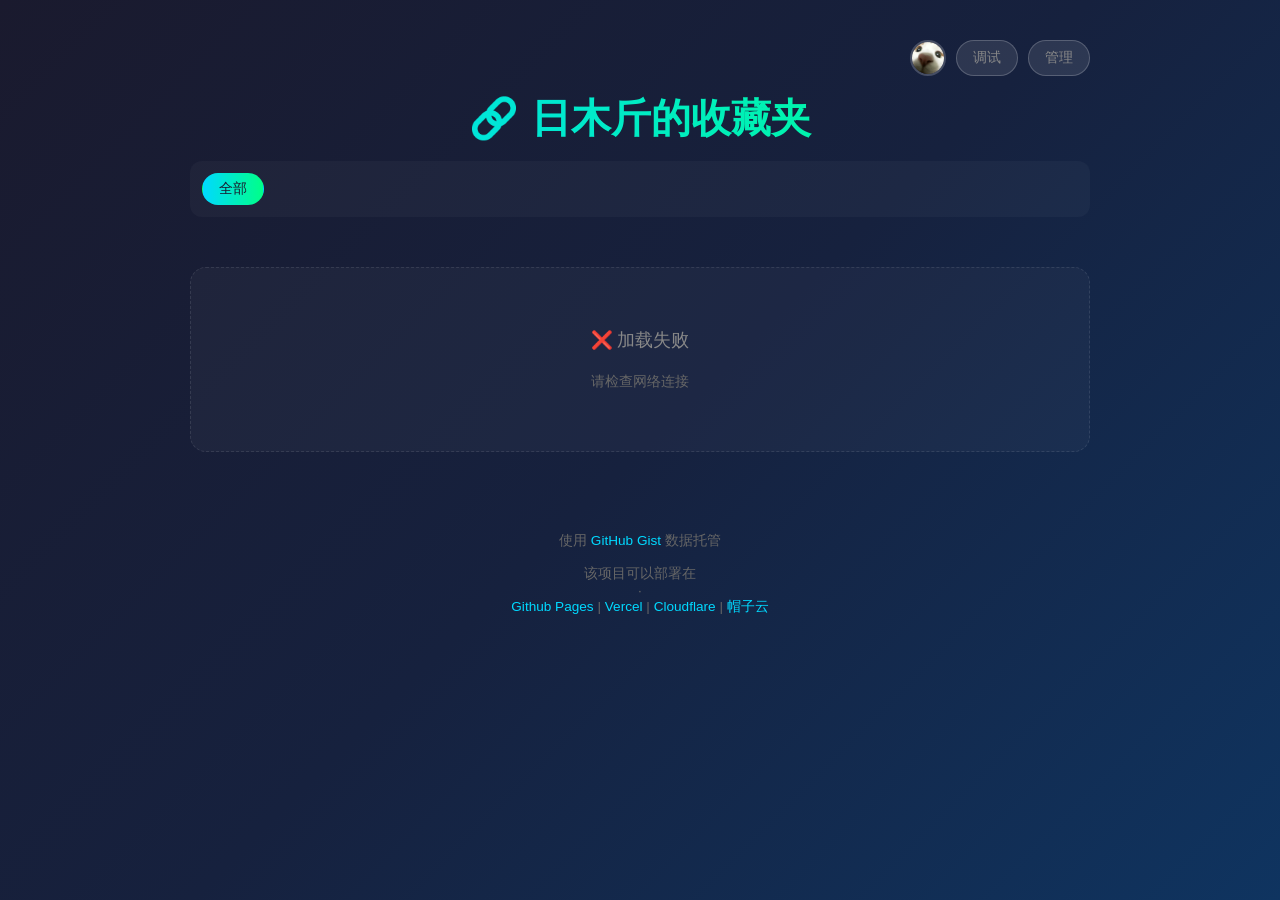
==== ZxyLink/index.html @ 56a96a47 "Add files via upload" ====
<!DOCTYPE html>
<html lang="zh-CN">
<head>
    <meta charset="UTF-8">
    <meta name="viewport" content="width=device-width, initial-scale=1.0">
    <title>日木斤-导航页</title>
    <link rel="stylesheet" href="css/style.css">
    <link rel="stylesheet" href="css/index.css">
</head>
<body>
    <div class="container">
        <header>
            <div class="header-top">
                <div class="header-right">
                    <img id="avatar" src="img/avatar1.jpg" alt="avatar" class="header-avatar">
                    <a href="private.html" class="admin-link">调试</a>
                    <a href="admin.html" class="admin-link">管理</a>
                </div>
            </div>
            <h1>🔗 日木斤的收藏夹</h1>
            <nav class="category-nav" id="categoryNav">
                <button class="category-btn active" data-group="all">全部</button>
            </nav>
        </header>

        <main class="links-grid" id="linksGrid">
            <div class="loading">加载中...</div>
        </main>

        <footer>
            <p>使用 <a href="https://gist.github.com" target="_blank">GitHub Gist</a> 数据托管</p>
            <br>
            <p>该项目可以部署在</p>
            <p>·</p>
            <p><a href="https://pages.github.com/" target="_blank">Github Pages</a> |
            <a href="https://vercel.com" target="_blank">Vercel</a> |
            <a href="https://cloudflare.com" target="_blank">Cloudflare</a> |
            <a href="https://maoziyun.com" target="_blank">帽子云</a></p>
        </footer>
    </div>

    <script src="js/index.js"></script>
</body>
</html>
---- ZxyLink/css/style.css ----
* {
    margin: 0;
    padding: 0;
    box-sizing: border-box;
}

body {
    font-family: -apple-system, BlinkMacSystemFont, 'Segoe UI', Roboto, 'Helvetica Neue', Arial, sans-serif;
    background: linear-gradient(135deg, #1a1a2e 0%, #16213e 50%, #0f3460 100%);
    min-height: 100vh;
    color: #e8e8e8;
    padding: 40px 20px;
}

.container {
    max-width: 900px;
    margin: 0 auto;
}

header {
    text-align: center;
    margin-bottom: 50px;
}

header h1 {
    font-size: 2.5rem;
    margin-bottom: 10px;
    background: linear-gradient(90deg, #00d9ff, #00ff88);
    -webkit-background-clip: text;
    -webkit-text-fill-color: transparent;
    background-clip: text;
}

.subtitle {
    color: #888;
    font-size: 1.1rem;
}

.links-grid {
    display: grid;
    grid-template-columns: repeat(auto-fill, minmax(250px, 1fr));
    gap: 20px;
    margin-bottom: 50px;
}

.link-card {
    background: rgba(255, 255, 255, 0.05);
    border: 1px solid rgba(255, 255, 255, 0.1);
    border-radius: 16px;
    padding: 16px;
    text-decoration: none;
    color: inherit;
    transition: all 0.3s ease;
    display: flex;
    align-items: center;
    gap: 12px;
}

.link-card:hover {
    background: rgba(255, 255, 255, 0.1);
    border-color: rgba(0, 217, 255, 0.5);
    transform: translateY(-4px);
    box-shadow: 0 10px 30px rgba(0, 217, 255, 0.15);
}

.card-icon {
    font-size: 1.5rem;
    flex-shrink: 0;
}

.card-content h3 {
    font-size: 1rem;
    color: #fff;
}

.card-content p {
    font-size: 0.85rem;
    color: #888;
}

.add-new {
    border-style: dashed;
    opacity: 0.7;
}

.add-new:hover {
    opacity: 1;
}

footer {
    text-align: center;
    color: #666;
    font-size: 0.9rem;
}

footer a {
    color: #00d9ff;
    text-decoration: none;
}

footer a:hover {
    text-decoration: underline;
}

@media (max-width: 600px) {
    header h1 {
        font-size: 2rem;
    }

    .links-grid {
        grid-template-columns: 1fr;
    }
}
---- ZxyLink/css/index.css ----
.header-top {
    display: flex;
    justify-content: flex-end;
    margin-bottom: 15px;
}

.header-right {
    display: flex;
    align-items: center;
    gap: 10px;
}

.header-avatar {
    width: 36px;
    height: 36px;
    border-radius: 50%;
    border: 2px solid rgba(255, 255, 255, 0.2);
}

.admin-link {
    padding: 8px 16px;
    background: rgba(255, 255, 255, 0.1);
    border: 1px solid rgba(255, 255, 255, 0.2);
    border-radius: 20px;
    color: #888;
    text-decoration: none;
    font-size: 0.85rem;
    transition: all 0.3s;
}

.admin-link:hover {
    background: rgba(255, 255, 255, 0.15);
    color: #fff;
}

.category-nav {
    display: flex;
    flex-wrap: wrap;
    gap: 8px;
    margin-top: 15px;
    padding: 12px;
    background: rgba(255, 255, 255, 0.03);
    border-radius: 12px;
}

.category-btn {
    padding: 6px 16px;
    background: rgba(255, 255, 255, 0.05);
    border: 1px solid rgba(255, 255, 255, 0.1);
    border-radius: 16px;
    color: #888;
    cursor: pointer;
    font-size: 0.85rem;
    transition: all 0.3s;
}

.category-btn:hover {
    background: rgba(255, 255, 255, 0.1);
    color: #fff;
}

.category-btn.active {
    background: linear-gradient(90deg, #00d9ff, #00ff88);
    color: #1a1a2e;
    border-color: transparent;
}

.card-group {
    display: inline-block;
    font-size: 0.75rem;
    color: #00d9ff;
    background: rgba(0, 217, 255, 0.1);
    padding: 2px 8px;
    border-radius: 10px;
    margin-top: 4px;
}

.loading {
    grid-column: 1 / -1;
    text-align: center;
    color: #666;
    padding: 60px;
}

.empty-state {
    grid-column: 1 / -1;
    text-align: center;
    padding: 60px;
    background: rgba(255, 255, 255, 0.03);
    border-radius: 16px;
    border: 1px dashed rgba(255, 255, 255, 0.1);
}

.empty-state p {
    color: #888;
    margin-bottom: 20px;
    font-size: 1.1rem;
}

.setup-btn {
    display: inline-block;
    padding: 12px 28px;
    background: linear-gradient(90deg, #00d9ff, #00ff88);
    border-radius: 8px;
    color: #1a1a2e;
    text-decoration: none;
    font-weight: bold;
}

.error-hint {
    display: block;
    color: #666;
    font-size: 0.9rem;
    margin-top: 10px;
}

footer {
    text-align: center;
    padding: 30px 0;
    color: #666;
    font-size: 0.85rem;
}

footer a {
    color: #00d9ff;
    text-decoration: none;
}

footer a:hover {
    text-decoration: underline;
}
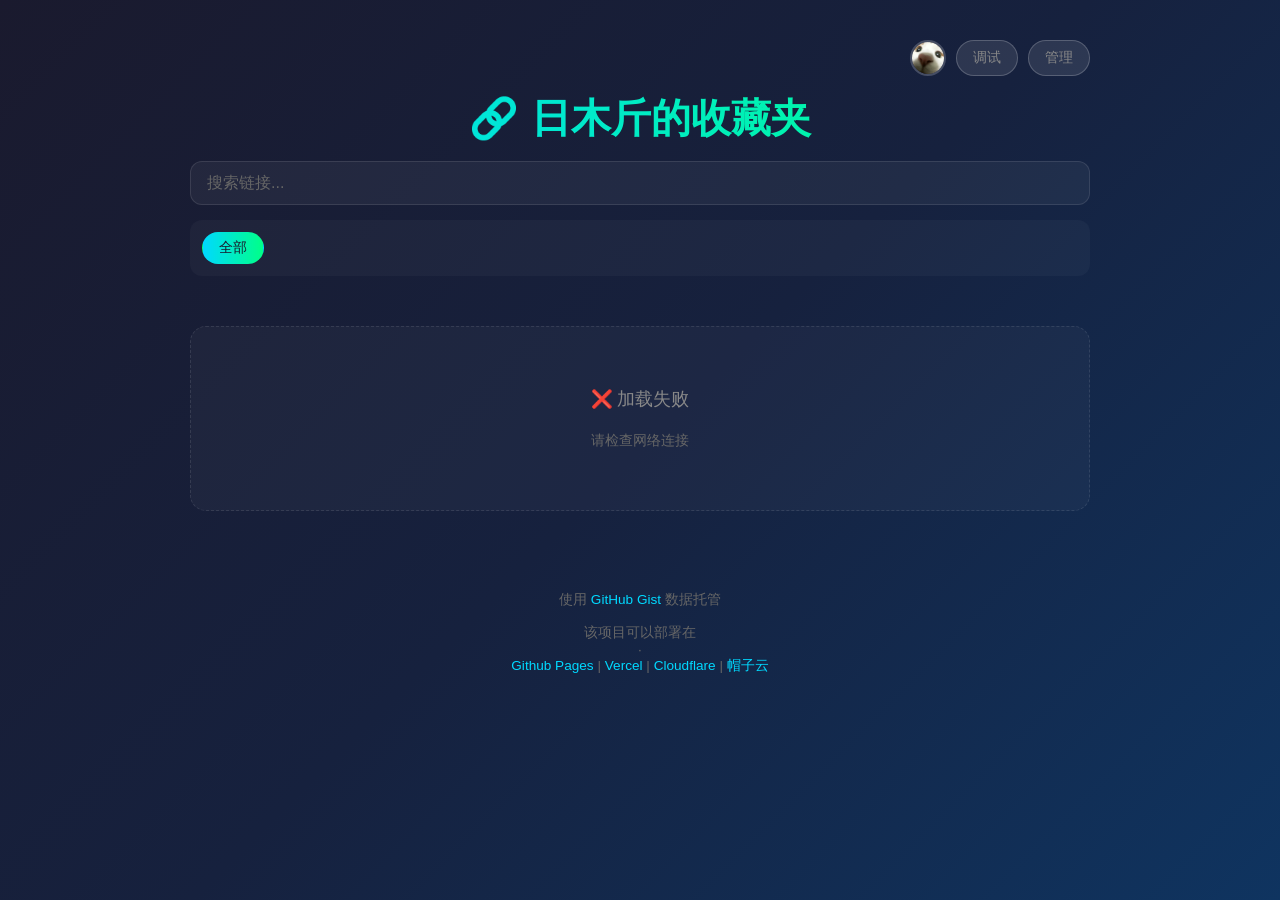
==== commit ba030271: "Add files via upload" ====
--- a/ZxyLink/index.html
+++ b/ZxyLink/index.html
@@ -18,6 +18,9 @@
                 </div>
             </div>
             <h1>🔗 日木斤的收藏夹</h1>
+            <div class="search-box">
+                <input type="text" id="searchInput" placeholder="搜索链接...">
+            </div>
             <nav class="category-nav" id="categoryNav">
                 <button class="category-btn active" data-group="all">全部</button>
             </nav>
--- a/ZxyLink/css/index.css
+++ b/ZxyLink/css/index.css
@@ -65,6 +65,31 @@
     border-color: transparent;
 }
 
+.search-box {
+    margin-top: 15px;
+}
+
+.search-box input {
+    width: 100%;
+    padding: 12px 16px;
+    background: rgba(255, 255, 255, 0.05);
+    border: 1px solid rgba(255, 255, 255, 0.1);
+    border-radius: 12px;
+    color: #fff;
+    font-size: 1rem;
+    transition: all 0.3s;
+}
+
+.search-box input:focus {
+    outline: none;
+    border-color: #00d9ff;
+    background: rgba(255, 255, 255, 0.08);
+}
+
+.search-box input::placeholder {
+    color: #666;
+}
+
 .card-group {
     display: inline-block;
     font-size: 0.75rem;
